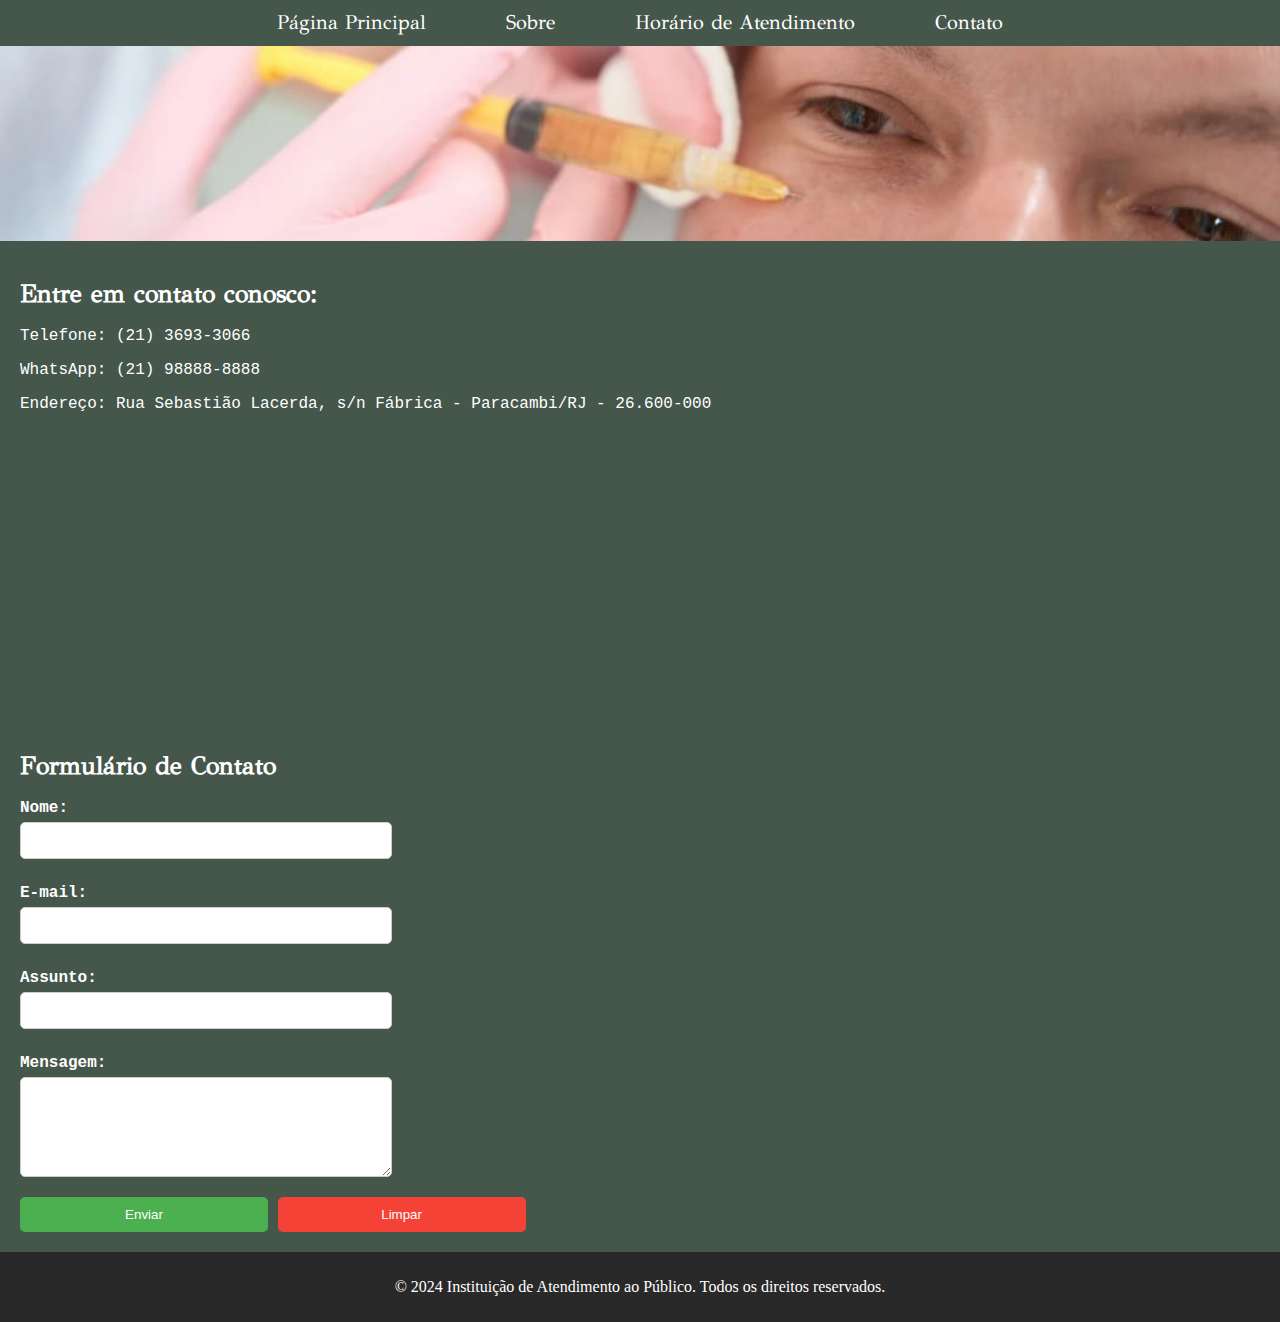
==== contato.html @ 2c047873 "Add files via upload" ====
<!DOCTYPE html>
<html lang="pt-BR">
<head>
    <link rel="stylesheet" href="base.css">
    <link href="https://fonts.googleapis.com/css2?family=GFS+Didot&display=swap" rel="stylesheet">
    <link href="https://fonts.googleapis.com/css2?family=Montserrat:ital,wght@0,100..900;1,100..900&family=Playfair+Display:ital,wght@0,400..900;1,400..900&display=swap" rel="stylesheet">
</head>
<body>
    <div class="wrapper">
        <div class="menu">
            <ul>
                <li><a href="index.html">Página Principal</a></li>
                <li><a href="sobre.html">Sobre</a></li>
                <li><a href="horario.html">Horário de Atendimento</a></li>
                <li><a href="contato.html">Contato</a></li>
            </ul>
        </div>

        <div class="main">
            <div class="header-horario" style="background-image: url('imagens/imagem4.jpeg');">
            </div>
    
            <div class="content">
                <h1>Entre em contato conosco:</h1>
                <p>Telefone: (21) 3693-3066</p>
                <p>WhatsApp: (21) 98888-8888</p>
                <p>Endereço: Rua Sebastião Lacerda, s/n Fábrica - Paracambi/RJ - 26.600-000</p>

                <iframe src="https://www.google.com/maps/embed?pb=!1m18!1m12!1m3!1d3679.275592429245!2d-43.7137433!3d-22.6097871!2m3!1f0!2f0!3f0!3m2!1i1024!2i768!4f13.1!3m3!1m2!1s0x996487911ecb4f%3A0x6815d327517f0e4a!2sR.%20Sebasti%C3%A3o%20Lacerda%2C%20Paracambi%20-%20RJ%2C%2026600-000!5e0!3m2!1spt-BR!2sbr!4v1697030326760!5m2!1spt-BR!2sbr" width="300" height="300" style="border:0;" allowfullscreen="" loading="lazy" referrerpolicy="no-referrer-when-downgrade"></iframe>

                <h1>Formulário de Contato</h1>
                <form action="#" method="post">
                    <label for="nome">Nome:</label>
                    <input type="text" id="nome" name="nome" required>
                    <br>
                    <label for="email">E-mail:</label>
                    <input type="email" id="email" name="email" required>
                    <br>
                    <label for="assunto">Assunto:</label>
                    <input type="text" id="assunto" name="assunto" required>
                    <br>
                    <label for="mensagem">Mensagem:</label>
                    <textarea id="mensagem" name="mensagem" required></textarea>
                    <br>
                    <button type="submit">Enviar</button>
                    <button type="reset">Limpar</button>
                </form>
            </div>
    
            <div class="footer">
                <p>&copy; 2024 Instituição de Atendimento ao Público. Todos os direitos reservados.</p>
            </div>
        </div>
    </div>
</body>
</html>
---- base.css ----
body {
    margin: 0;
    padding: 0;
}

@media (min-width: 400px ) {
    body {
       font-size: 10px
    }
}

 /*breakpoint*/
@media (min-width: 600px ) {
  body {
     font-size: 13px;
    }
}

  /*breakpoint*/
@media (min-width: 1200px ) {
    body {
       font-size: 16px;
    }
}

.wrapper {
    display: flex;
    flex-direction: column;
    min-height: 100vh;
}

.menu {
    background-color:#45564b;
    color: white;
    text-align: center;
    font-family: 'GFS Didot', serif;
    font-size: 20px;
}

.menu ul {
    list-style-type: none;
    padding: 0;
    margin: 0;
    display: flex;
    justify-content: center; 
    align-items: center; 
}

.menu ul li {
    margin: 10px 40px; 
    display: inline-block; 
}
.menu ul li a {
    color: white;
    text-decoration: none;
}

.main {
    flex: 1;
}
    
.header-principal {
    background-image: url('imagens/Principal.jpeg');
    background-size: cover; /* Faz a imagem cobrir toda a área */
    background-position: center; /* Centraliza a imagem */
    height: 480px; /* Ajuste a altura conforme necessário */
    display: flex; /* Para centralizar o conteúdo */
    align-items: center; /* Centraliza verticalmente */
    justify-content: center; 
}

.header-sobre,
.header-index,
.header-horario{
    height: 195px;
    color: white;
    background-size: cover;
    background-position: center;
    display: flex; /* Para centralizar o conteúdo */
    align-items: center; /* Centraliza verticalmente */
}

.content {
    padding: 20px;
    text-align: justify;
    background-color: #45564b;
    color: #ffffff;
    font-family: 'Courier New', Consolas, 'Fira Code', monospace;
}

@media (min-width: 400px ) {
    content{
        padding-bottom: 100px;
    }
}



.content h1{
    font-family: 'GFS Didot', serif;
    font-size: 25px;
}

.form{
    background-color: white;
    padding: 20px;
    border-radius: 10px;
    box-shadow: 0 4px 8px rgba(0, 0, 0, 0.1);
    max-width: 400px;
    width: 100%;
    font-family: 'montserrat', serif;
}
    
label {
    font-weight: bold;
    margin-top: 10px;
    display: block;
}

input[type="text"], input[type="email"], textarea {
    width: 30%;
    padding: 10px;
    margin: 5px 0 15px 0;
    border: 1px solid #ccc;
    border-radius: 5px;
    box-sizing: border-box;
}

textarea {
    height: 100px;
}

button {
    width: 20%;
    padding: 10px;
    background-color: #4CAF50;
    color: white;
    border: none;
    border-radius: 5px;
    cursor: pointer;
}

button[type="reset"] {
    background-color: #f44336;
}

button:hover {
    opacity: 0.9;
}


table {
    width: 100%;
    border-collapse: collapse;
    margin: 20px 0;
    background-color: #799e75;
}

table, th, td {
    border: 1px solid black;
}

th, td {
    padding: 15px;
    text-align: center;
}

.footer {
    text-align: center;
    padding: 10px;
    background-color: #292929;
    color: #ffffff;
}
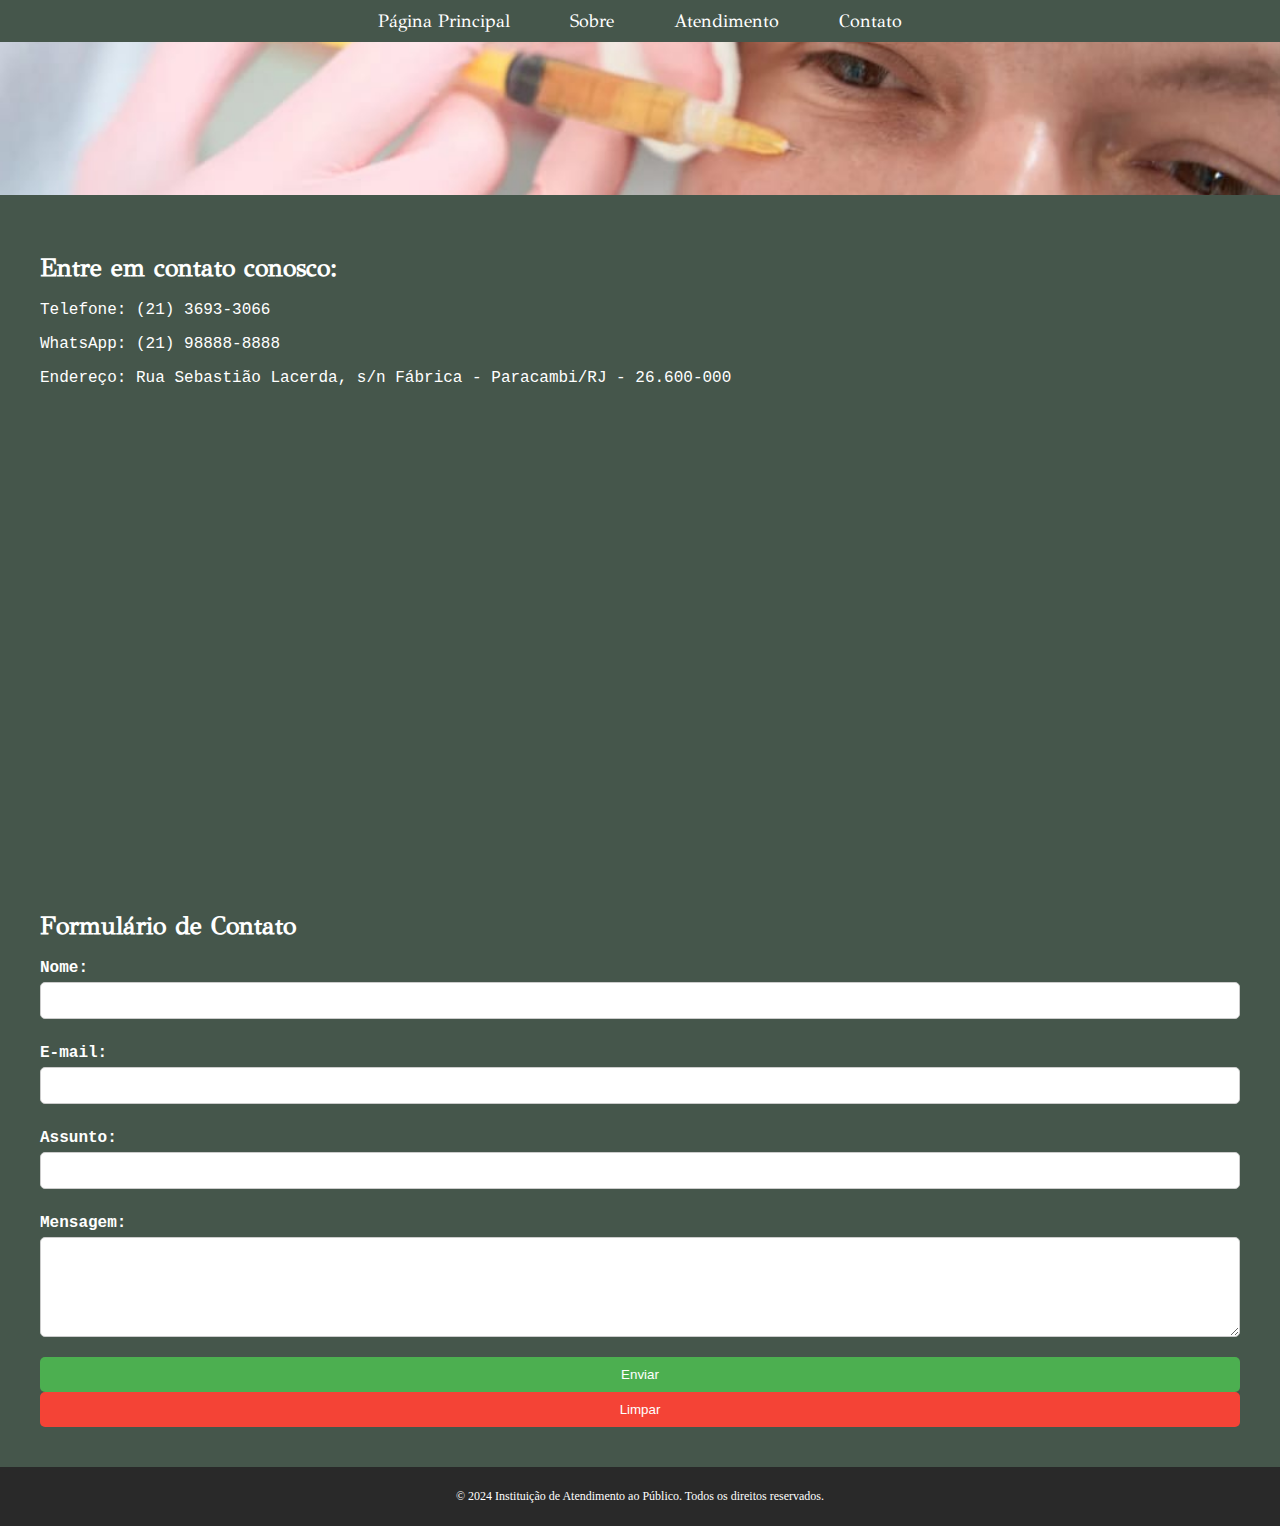
==== commit e72a12b9: "Add files via upload" ====
--- a/contato.html
+++ b/contato.html
@@ -1,6 +1,9 @@
 <!DOCTYPE html>
 <html lang="pt-BR">
 <head>
+    <meta charset="UTF-8">
+    <meta name="viewport" content="width=device-width, initial-scale=1.0">
+    <title>Contato - Beauty Care</title>
     <link rel="stylesheet" href="base.css">
     <link href="https://fonts.googleapis.com/css2?family=GFS+Didot&display=swap" rel="stylesheet">
     <link href="https://fonts.googleapis.com/css2?family=Montserrat:ital,wght@0,100..900;1,100..900&family=Playfair+Display:ital,wght@0,400..900;1,400..900&display=swap" rel="stylesheet">
@@ -11,7 +14,7 @@
             <ul>
                 <li><a href="index.html">Página Principal</a></li>
                 <li><a href="sobre.html">Sobre</a></li>
-                <li><a href="horario.html">Horário de Atendimento</a></li>
+                <li><a href="horario.html">Atendimento</a></li>
                 <li><a href="contato.html">Contato</a></li>
             </ul>
         </div>
@@ -22,12 +25,12 @@
     
             <div class="content">
                 <h1>Entre em contato conosco:</h1>
-                <p>Telefone: (21) 3693-3066</p>
-                <p>WhatsApp: (21) 98888-8888</p>
+                <p>Telefone: <a>(21) 3693-3066</a></p>
+                <p>WhatsApp: <a>(21) 98888-8888</a></p>
                 <p>Endereço: Rua Sebastião Lacerda, s/n Fábrica - Paracambi/RJ - 26.600-000</p>
-
-                <iframe src="https://www.google.com/maps/embed?pb=!1m18!1m12!1m3!1d3679.275592429245!2d-43.7137433!3d-22.6097871!2m3!1f0!2f0!3f0!3m2!1i1024!2i768!4f13.1!3m3!1m2!1s0x996487911ecb4f%3A0x6815d327517f0e4a!2sR.%20Sebasti%C3%A3o%20Lacerda%2C%20Paracambi%20-%20RJ%2C%2026600-000!5e0!3m2!1spt-BR!2sbr!4v1697030326760!5m2!1spt-BR!2sbr" width="300" height="300" style="border:0;" allowfullscreen="" loading="lazy" referrerpolicy="no-referrer-when-downgrade"></iframe>
-
+                <br>
+                <iframe src="https://www.google.com/maps/embed?pb=!1m18!1m12!1m3!1d3679.275592429245!2d-43.7137433!3d-22.6097871!2m3!1f0!2f0!3f0!3m2!1i1024!2i768!4f13.1!3m3!1m2!1s0x996487911ecb4f%3A0x6815d327517f0e4a!2sR.%20Sebasti%C3%A3o%20Lacerda%2C%20Paracambi%20-%20RJ%2C%2026600-000!5e0!3m2!1spt-BR!2sbr!4v1697030326760!5m2!1spt-BR!2sbr" allowfullscreen="" loading="lazy" referrerpolicy="no-referrer-when-downgrade"></iframe>
+                <br><br>
                 <h1>Formulário de Contato</h1>
                 <form action="#" method="post">
                     <label for="nome">Nome:</label>
@@ -44,6 +47,7 @@
                     <br>
                     <button type="submit">Enviar</button>
                     <button type="reset">Limpar</button>
+                    <br>
                 </form>
             </div>
     
--- a/base.css
+++ b/base.css
@@ -1,28 +1,8 @@
-body {
+body { 
     margin: 0;
     padding: 0;
 }
 
-@media (min-width: 400px ) {
-    body {
-       font-size: 10px
-    }
-}
-
- /*breakpoint*/
-@media (min-width: 600px ) {
-  body {
-     font-size: 13px;
-    }
-}
-
-  /*breakpoint*/
-@media (min-width: 1200px ) {
-    body {
-       font-size: 16px;
-    }
-}
-
 .wrapper {
     display: flex;
     flex-direction: column;
@@ -30,11 +10,27 @@
 }
 
 .menu {
-    background-color:#45564b;
+    background-color: #45564b;
     color: white;
     text-align: center;
     font-family: 'GFS Didot', serif;
-    font-size: 20px;
+    position: fixed;
+    width: 100vw;
+    padding: 10px 0;
+    top: 0; 
+    z-index: 1000; 
+}
+
+@media (min-width: 600px) {
+    .menu {
+        font-size: 16px;
+    }
+}
+
+@media (min-width: 1200px) {
+    .menu {
+        font-size: 18px;
+    }
 }
 
 .menu ul {
@@ -47,61 +43,125 @@
 }
 
 .menu ul li {
-    margin: 10px 40px; 
+    margin: 0 20px; 
     display: inline-block; 
 }
+
 .menu ul li a {
     color: white;
     text-decoration: none;
+    padding: 0 10px;
+}
+
+@media (max-width: 545px) {
+    .menu ul li {
+        margin: 5px 10px;
+        font-size: 14px; 
+    }
+}
+
+@media (max-width: 425px) {
+    .menu ul li {
+        font-size: 12px; 
+    }
+}
+
+@media (max-width: 400px) {
+    .menu ul li {
+        font-size: 10px; 
+    }
 }
 
 .main {
     flex: 1;
 }
     
-.header-principal {
-    background-image: url('imagens/Principal.jpeg');
-    background-size: cover; /* Faz a imagem cobrir toda a área */
-    background-position: center; /* Centraliza a imagem */
-    height: 480px; /* Ajuste a altura conforme necessário */
-    display: flex; /* Para centralizar o conteúdo */
-    align-items: center; /* Centraliza verticalmente */
-    justify-content: center; 
+.header-index {
+    display: flex;
+    flex-direction: column;
+}
+
+.image-container {
+    background-size: cover;
+    background-position: center;
+    width: 100%;
+    display: block;
+}
+
+.principal {
+    height: 610px;
+    width: 100%;
+    color: #ffffff;
+    text-align: center;
+    display: flex;
+    justify-content: center;
+    align-items: center; 
+    flex-direction: column;
+}
+
+.principal h1{
+    font-family: 'GFS Didot', serif;
+    margin-bottom: 2px;
+}
+
+.principal h2{
+    font-family: 'Courier New', Consolas, 'Fira Code', monospace;
+    margin-top: 2px;
+}
+
+.secundaria {
+    height: 195px;
 }
 
 .header-sobre,
-.header-index,
 .header-horario{
     height: 195px;
     color: white;
     background-size: cover;
     background-position: center;
-    display: flex; /* Para centralizar o conteúdo */
-    align-items: center; /* Centraliza verticalmente */
+    display: flex; 
+    align-items: center;
 }
 
 .content {
-    padding: 20px;
+    padding: 40px;
     text-align: justify;
     background-color: #45564b;
     color: #ffffff;
     font-family: 'Courier New', Consolas, 'Fira Code', monospace;
 }
 
-@media (min-width: 400px ) {
-    content{
-        padding-bottom: 100px;
-    }
-}
-
-
+@media (max-width: 600px ) {
+    .content p {
+        font-size: 14px;
+    }
+}
 
 .content h1{
     font-family: 'GFS Didot', serif;
     font-size: 25px;
 }
 
-.form{
+@media (max-width: 400px ) {
+    .content h1 {
+        font-size: 20px;
+    }
+}
+
+iframe {
+    width: 600px;
+    height: 450px;
+    border: 0;
+}
+
+@media (max-width: 700px ) {
+    iframe {
+        width: 300px;
+        height: 225px;
+    }
+}
+
+.form {
     background-color: white;
     padding: 20px;
     border-radius: 10px;
@@ -110,7 +170,7 @@
     width: 100%;
     font-family: 'montserrat', serif;
 }
-    
+
 label {
     font-weight: bold;
     margin-top: 10px;
@@ -118,7 +178,7 @@
 }
 
 input[type="text"], input[type="email"], textarea {
-    width: 30%;
+    width: 100%;
     padding: 10px;
     margin: 5px 0 15px 0;
     border: 1px solid #ccc;
@@ -131,7 +191,7 @@
 }
 
 button {
-    width: 20%;
+    width: 100%;
     padding: 10px;
     background-color: #4CAF50;
     color: white;
@@ -148,12 +208,12 @@
     opacity: 0.9;
 }
 
-
 table {
-    width: 100%;
+    width: 100%; 
+    height: auto; 
     border-collapse: collapse;
-    margin: 20px 0;
-    background-color: #799e75;
+    margin: 0;
+    background-color: #5e7c5b;
 }
 
 table, th, td {
@@ -161,8 +221,19 @@
 }
 
 th, td {
-    padding: 15px;
-    text-align: center;
+    padding: 10px;
+    text-align: center;
+    word-wrap: break-word; 
+}
+
+th {
+    background-color: #292929;
+}
+
+@media (max-width: 600px) {
+    table {
+        font-size: 12px; 
+    }
 }
 
 .footer {
@@ -170,4 +241,5 @@
     padding: 10px;
     background-color: #292929;
     color: #ffffff;
-}
+    font-size: 12px;
+}
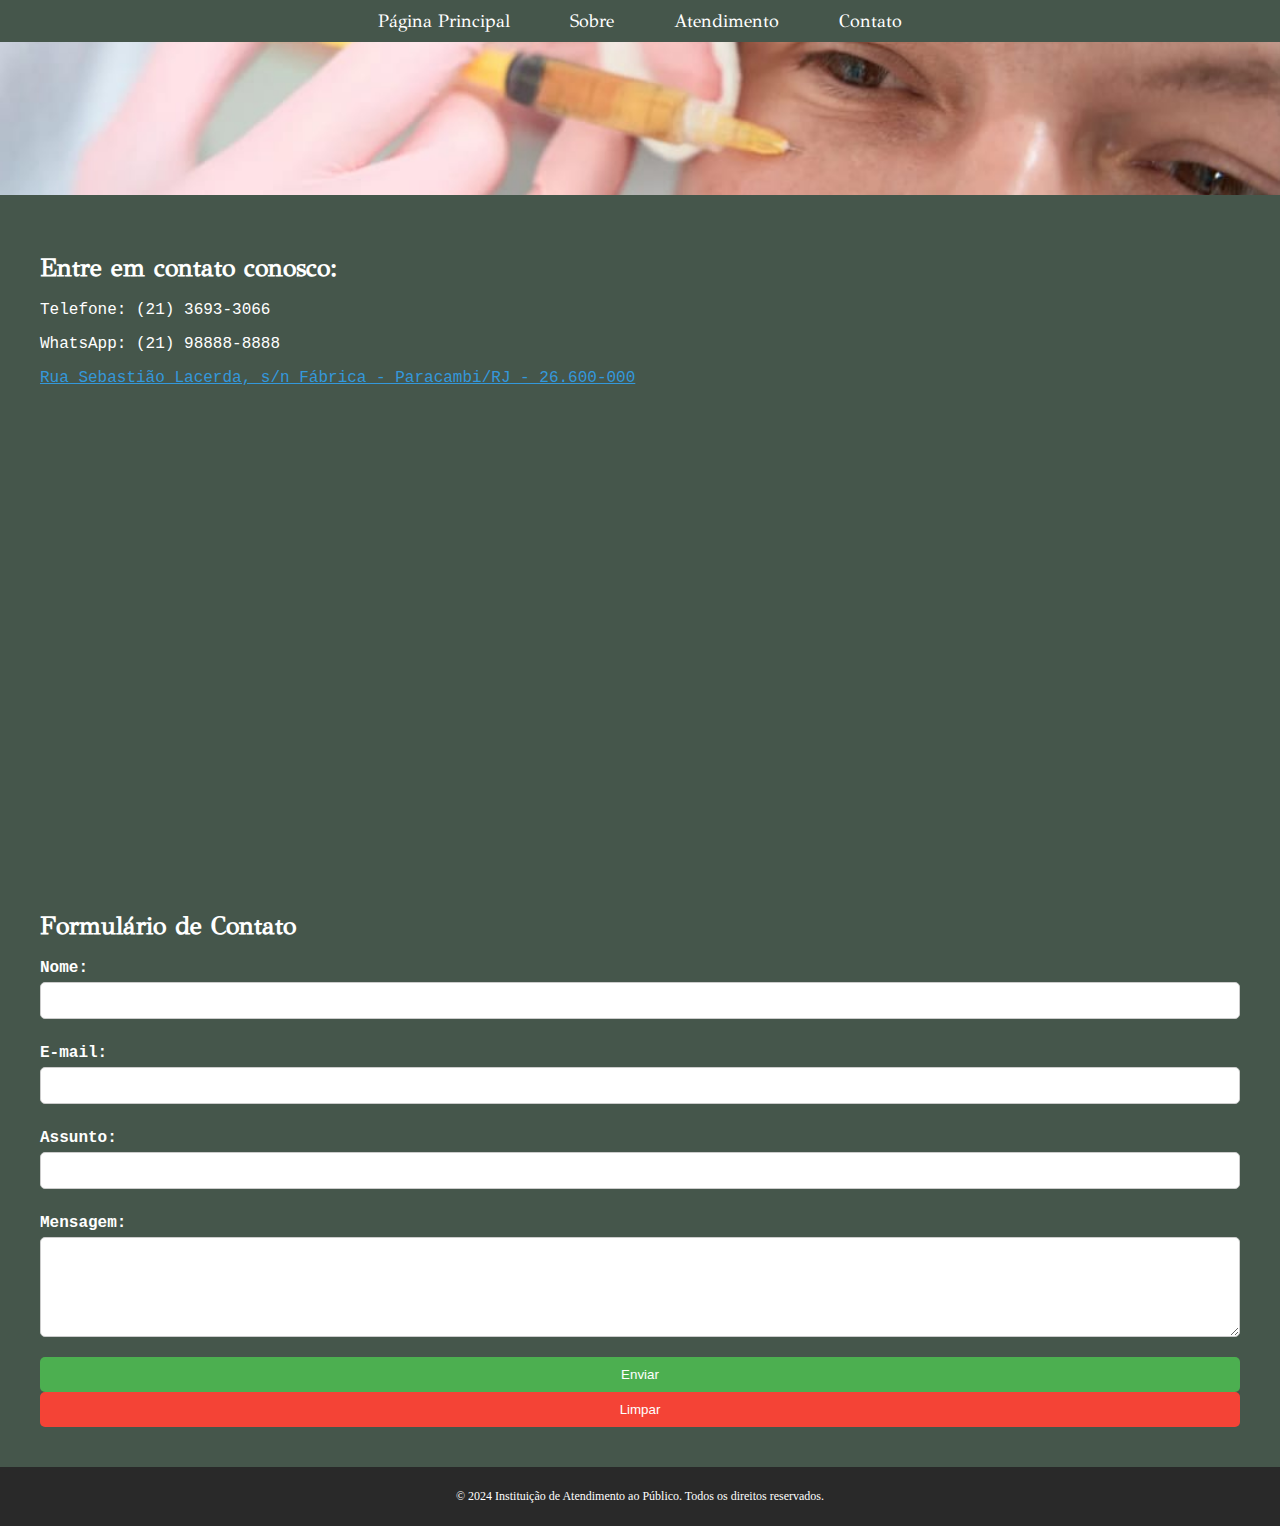
==== commit 316d9606: "Add files via upload" ====
--- a/contato.html
+++ b/contato.html
@@ -27,7 +27,9 @@
                 <h1>Entre em contato conosco:</h1>
                 <p>Telefone: <a>(21) 3693-3066</a></p>
                 <p>WhatsApp: <a>(21) 98888-8888</a></p>
-                <p>Endereço: Rua Sebastião Lacerda, s/n Fábrica - Paracambi/RJ - 26.600-000</p>
+                <p><a href="https://www.google.com/maps?q=Rua+Sebastião+Lacerda,+s/n+Fábrica+-+Paracambi/RJ+-+26.600-000" class="link-sublinhado" target="_blank">
+                    Rua Sebastião Lacerda, s/n Fábrica - Paracambi/RJ - 26.600-000
+                  </a></p>
                 <br>
                 <iframe src="https://www.google.com/maps/embed?pb=!1m18!1m12!1m3!1d3679.275592429245!2d-43.7137433!3d-22.6097871!2m3!1f0!2f0!3f0!3m2!1i1024!2i768!4f13.1!3m3!1m2!1s0x996487911ecb4f%3A0x6815d327517f0e4a!2sR.%20Sebasti%C3%A3o%20Lacerda%2C%20Paracambi%20-%20RJ%2C%2026600-000!5e0!3m2!1spt-BR!2sbr!4v1697030326760!5m2!1spt-BR!2sbr" allowfullscreen="" loading="lazy" referrerpolicy="no-referrer-when-downgrade"></iframe>
                 <br><br>
--- a/base.css
+++ b/base.css
@@ -82,11 +82,13 @@
 }
 
 .image-container {
-    background-size: cover;
-    background-position: center;
-    width: 100%;
-    display: block;
-}
+    background-size: cover; 
+    background-position: center; 
+    width: 100%; 
+    display: block; 
+    background-attachment: fixed; 
+}
+
 
 .principal {
     height: 610px;
@@ -243,3 +245,13 @@
     color: #ffffff;
     font-size: 12px;
 }
+
+.link-sublinhado {
+    color: #3498db; 
+    text-decoration: underline; 
+}
+
+.link-sublinhado:hover {
+    text-decoration: none; 
+    color: #1abc9c; 
+}